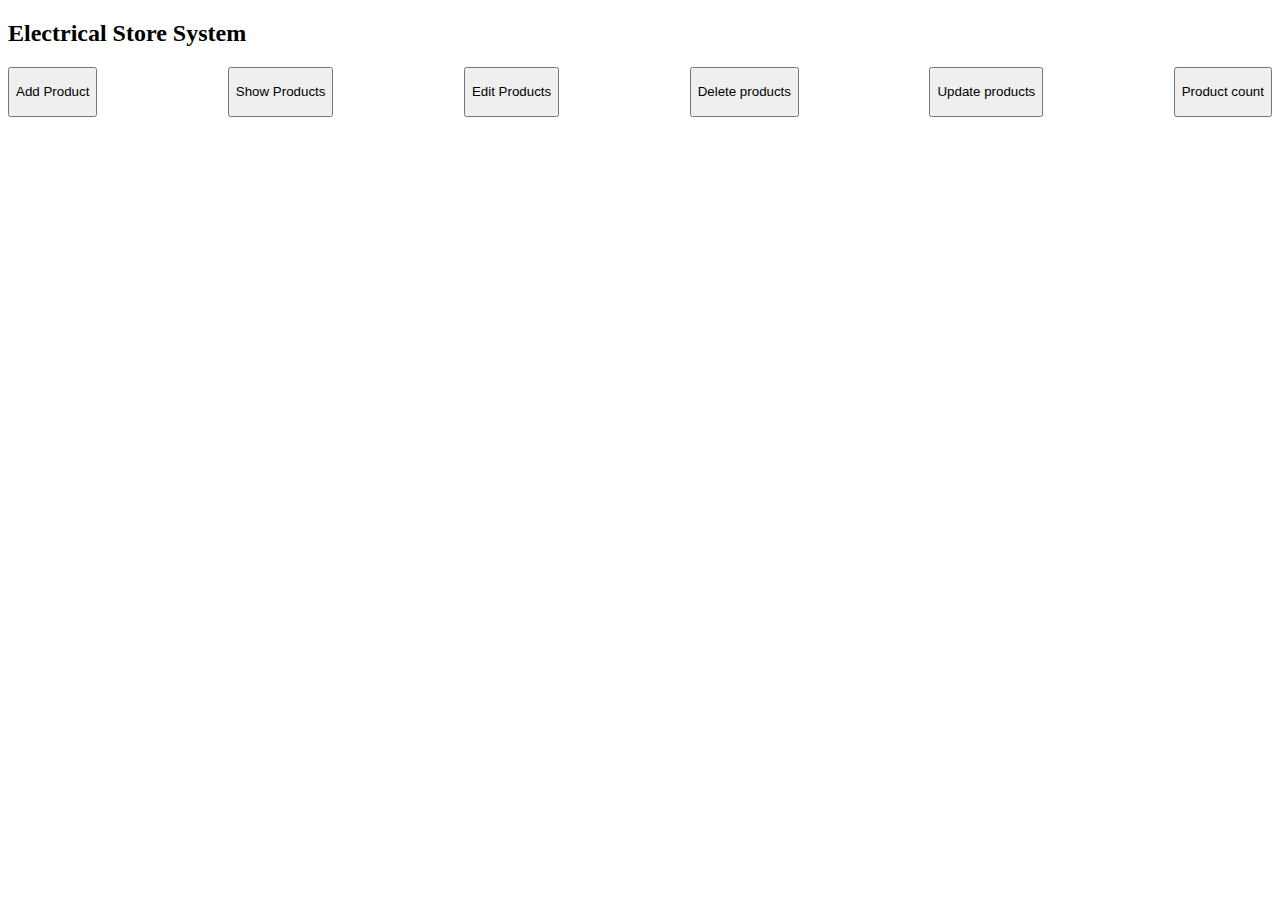
==== index.html @ 45484d15 "Combined xml pages" ====
<!DOCTYPE html>
<html>
    <head>
    </head>
    <body onload="displayResult()">
            <h2>Electrical Store System</h2>
            <div id="table" style="display:none">
                    <table border="1">
                        <tr bgcolor="pink">
                            <th>Product Name</th>
                            <th>Price</th>
                            <th>Discount</th>
                            <th>Supplier</th>
                            <th>Delivery</th>
                        </tr>
                    </table>
            </div>
            <div style="display: flex;justify-content: space-between;margin-top: 10px;height: 50px;">
                <button id="addProduct" type="button">Add Product</button>
                <button id="showProduct" type="button">Show Products</button>
                <button type="button">Edit Products</button>
                <button type="button">Delete products</button>
                <button type="button">Update products</button>
                <button type="button">Product count</button>
            </div>
        <script src="index.js"></script>
    </body>
</html>
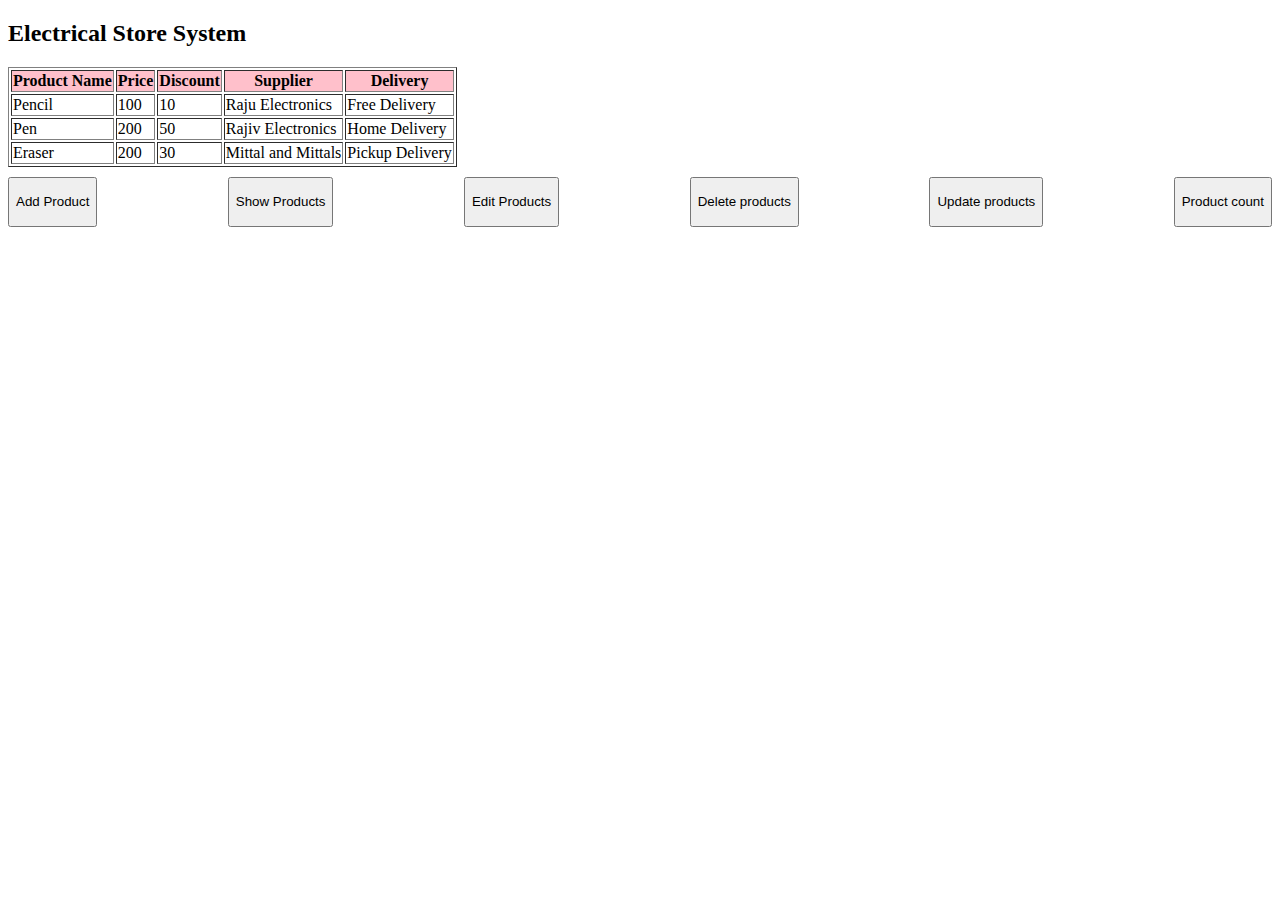
==== commit 57357f2b: "Files corrected" ====
--- a/index.html
+++ b/index.html
@@ -4,16 +4,8 @@
     </head>
     <body onload="displayResult()">
             <h2>Electrical Store System</h2>
-            <div id="table" style="display:none">
-                    <table border="1">
-                        <tr bgcolor="pink">
-                            <th>Product Name</th>
-                            <th>Price</th>
-                            <th>Discount</th>
-                            <th>Supplier</th>
-                            <th>Delivery</th>
-                        </tr>
-                    </table>
+            <div id="table">
+
             </div>
             <div style="display: flex;justify-content: space-between;margin-top: 10px;height: 50px;">
                 <button id="addProduct" type="button">Add Product</button>
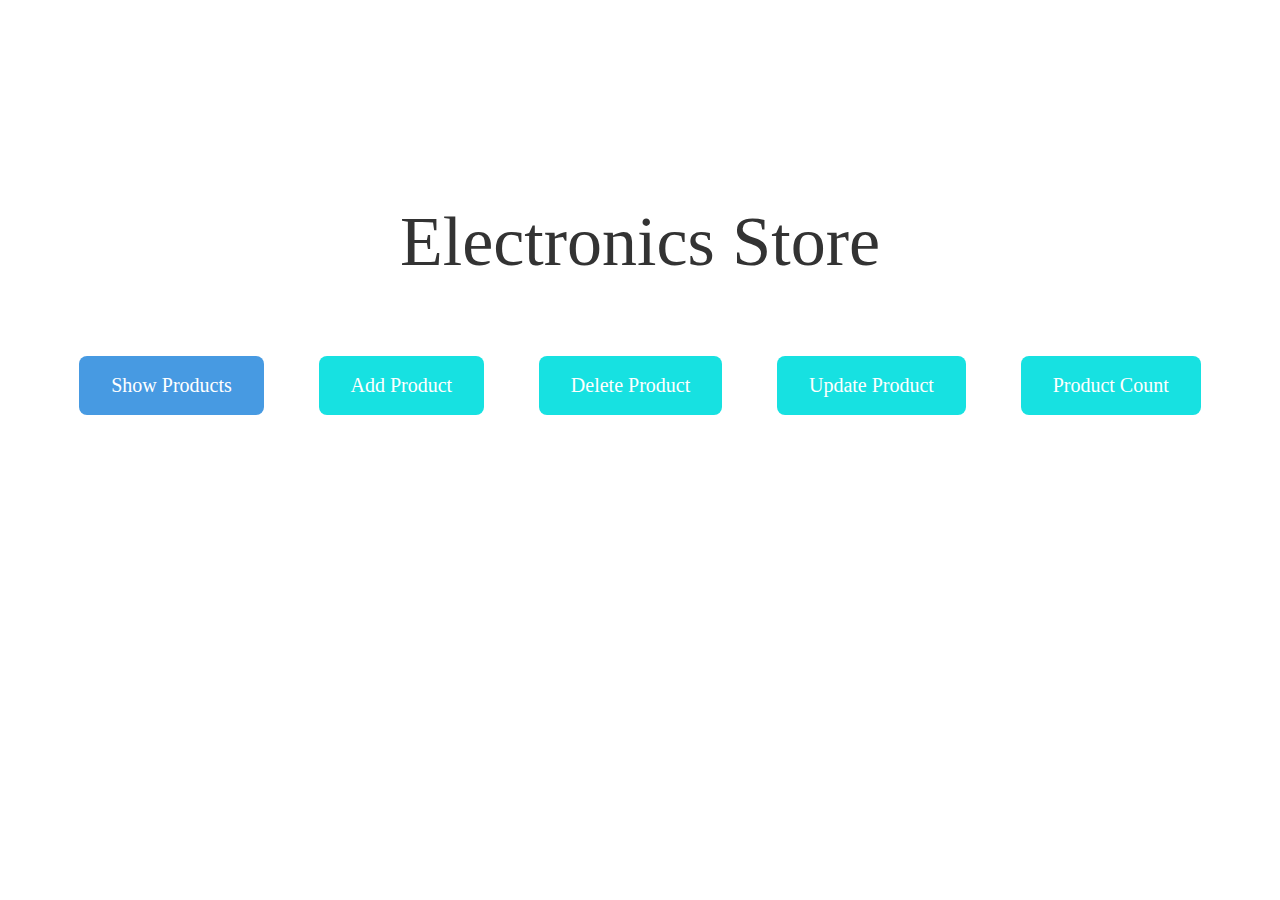
==== commit 8d14be9a: "electric store" ====
--- a/index.html
+++ b/index.html
@@ -1,20 +1,152 @@
 <!DOCTYPE html>
 <html>
-    <head>
-    </head>
-    <body onload="displayResult()">
-            <h2>Electrical Store System</h2>
-            <div id="table">
+  <head>
+    <title>Electronics Store</title>
+    <link
+      rel="stylesheet"
+      href="https://maxcdn.bootstrapcdn.com/bootstrap/3.3.7/css/bootstrap.min.css"
+    />
+    <link
+      rel="stylesheet"
+      href="https://use. fontawesome.com/releases/v5.8.1/css/all.css"
+      integrity="sha384-
+50oBUHEmvpQ+11W4y57PTFmhCaxp0ML5d66M1M7uH2+nqUivzlebhndOJK28anvf"
+      crossorigin="anonymous"
+    />
+    <link rel="stylesheet" href="./index.css" />
+    
+  </head>
+  <body>
+    <div class="heading" id="heading">
+      <div>Electronics Store <i class="fas fa-plug"></i></div>
+    </div>
+    <div class="btns">
+      <button id="show-btn">Show Products</button>
+      <button id="add-btn" onclick="openForm()">Add Product</button>
+      <button id="delete-btn" onclick="deleteProduct()">Delete Product</button>
+      <button id="update-btn" onclick="updateProduct()">Update Product</button>
+      <button id="count-btn" onclick="countProduct()">Product Count</button>
+    </div>
 
-            </div>
-            <div style="display: flex;justify-content: space-between;margin-top: 10px;height: 50px;">
-                <button id="addProduct" type="button">Add Product</button>
-                <button id="showProduct" type="button">Show Products</button>
-                <button type="button">Edit Products</button>
-                <button type="button">Delete products</button>
-                <button type="button">Update products</button>
-                <button type="button">Product count</button>
-            </div>
-        <script src="index.js"></script>
-    </body>
+    <div class="product-count" id="product-count">
+      <div id="pcount"></div>
+
+      <button class="count-close" onclick="countClose()">Close</button>
+    </div>
+
+    <div class="products">
+      <table id="product-table"></table>
+    </div>
+
+    <div class="form-popup" id="myForm">
+      <h1>Add a Product</h1>
+      <input
+        type="text"
+        id="proname"
+        class="form-control"
+        autocomplete="off"
+        placeholder="Product Name"
+        required
+      />
+      <input
+        type="number"
+        id="price"
+        class="form-control"
+        autocomplete="o0ff"
+        placeholder="Price"
+        required
+      />
+      <input
+        type="number"
+        id="discount"
+        class="form-control"
+        autocomplete="off"
+        placeholder="Discount"
+        required
+      />
+      <input
+        type="text"
+        id="seller"
+        class="form-control"
+        autocomplete="off"
+        placeholder="Seller"
+        required
+      />
+      <input
+        type="text"
+        id="delivery"
+        class="form-control"
+        autocomplete="off"
+        placeholder="Delivery"
+        required
+      />
+      <br />
+      <div id="warning"></div>
+      <br />
+      <button class="add-form-btns" id="add-product" onclick="addProduct()">
+        Add
+      </button>
+      <button class="add-form-btns" onclick="closeForm()">Close</button>
+    </div>
+    <div class="form-popup" id="update-form">
+      <h1>Update a Product</h1>
+      <input
+        type="text"
+        id="userid"
+        class="form-control"
+        autocomplete="off"
+        readonly="readonly"
+        placeholder="ID"
+      />
+      <input
+        type="text"
+        id="u_proname"
+        class="form-control"
+        autocomplete="off"
+        placeholder="Product Name"
+        required
+      />
+      <input
+        type="number"
+        id="u_price"
+        class="form-control"
+        autocomplete="off"
+        placeholder="Price"
+        required
+      />
+      <input
+        type="number"
+        id="u_discount"
+        class="form-control"
+        autocomplete="off"
+        placeholder="Discount"
+        required
+      />
+      <input
+        type="text"
+        id="u_seller"
+        class="form-control"
+        autocomplete="off"
+        placeholder="Seller"
+        required
+      />
+      <input
+        type="text"
+        id="u_delivery"
+        class="form-control"
+        autocomplete="off"
+        placeholder="Delivery"
+        required
+      />
+      <br />
+      <div id="update-warning"></div>
+      <br />
+      <button class="update-form-btns" id="update-product">Update</button>
+      <button class="update-form-btns" onclick="closeUdateForm( )">
+        Close
+      </button>
+    </div>
+    
+  <script src="./index.js"></script>
+  </body>
 </html>
--- a/index.css
+++ b/index.css
@@ -0,0 +1,143 @@
+body {
+  text-align: center;
+  font-family: "Times New Roman", Times, serif;
+  background-color: white;
+}
+
+.heading {
+  margin-top: 15%;
+  margin-bottom: 3%;
+  font-size: 70px;
+}
+.btns {
+  margin-bottom: 5%;
+}
+.btns button {
+  border: none;
+  color: white;
+  text-align: center;
+  text-decoration: none;
+  padding: 15px 32px;
+  margin: 2% 2%;
+  display: inline-block;
+  font-size: 20px;
+  border-radius: 8px;
+  background-color: rgb(23, 225, 225);
+  cursor: pointer;
+}
+
+.btns #show-btn {
+  background-color: rgb(71, 154, 226);
+}
+
+-btns #add-btn {
+  background-color: rgb(19, 198, 19);
+}
+-btns #update-btn {
+  background-color: rgb(242, 193, 67);
+}
+.btns #delete-btn {
+  background-color: rgb(236, 53, 53) 5;
+}
+.-btns #count-btn {
+  background-color: rgb(135, 103, 103);
+}
+products table {
+  margin: auto;
+
+  width: 95%;
+
+  font-size: larger;
+}
+
+table,
+th,
+td {
+  border: 1px solid black;
+  border-left: none;
+
+  border-right: none;
+  border-collapse: collapse;
+  padding: 2%;
+
+  text-align: center;
+}
+
+tr:nth-child(even) {
+  background-color: rgb(226, 225, 225);
+}
+
+.form-popup {
+  background-color: snow;
+  display: none;
+  position: fixed;
+  top: 15%;
+  width: 50%;
+  left: 25%;
+  border: 3px solid #f1f1f1;
+  z-index: 9;
+  text-align: center;
+}
+
+.form-popup h1 {
+  margin: 5% auto;
+}
+
+.form-control {
+  width: 80%;
+  margin: 2% auto;
+}
+.product-count {
+  background-color: snow;
+  display: none;
+
+  position: fixed;
+
+  top: 30%;
+
+  width: 50%;
+  height: 40%;
+  left: 25%;
+
+  border: 3px solid #f1f1f1;
+  margin-bottom: 4%;
+  font-size: xx-large;
+}
+
+#pcount {
+  margin-top: 10%;
+  margin-bottom: 5%;
+}
+
+#update-form #userid {
+  background-color: rgb(238, 234, 231);
+}
+
+.editBtn {
+  font-size: large;
+  color: rgb(242, 193, 67);
+  border: none;
+  background-color: transparent;
+}
+
+.delBtn {
+  color: rgb(225, 125, 125);
+  border: none;
+  font-size: large;
+  background-color: transparent;
+}
+
+.add-form-btns,
+.update-form-btns,
+.count-close {
+  margin: 44;
+  border-radius: 4px;
+  border: 0.5px solid;
+  width: 25%;
+  font-size: 25px;
+}
+
+#warning {
+  color: red;
+  font-size: medium;
+}
